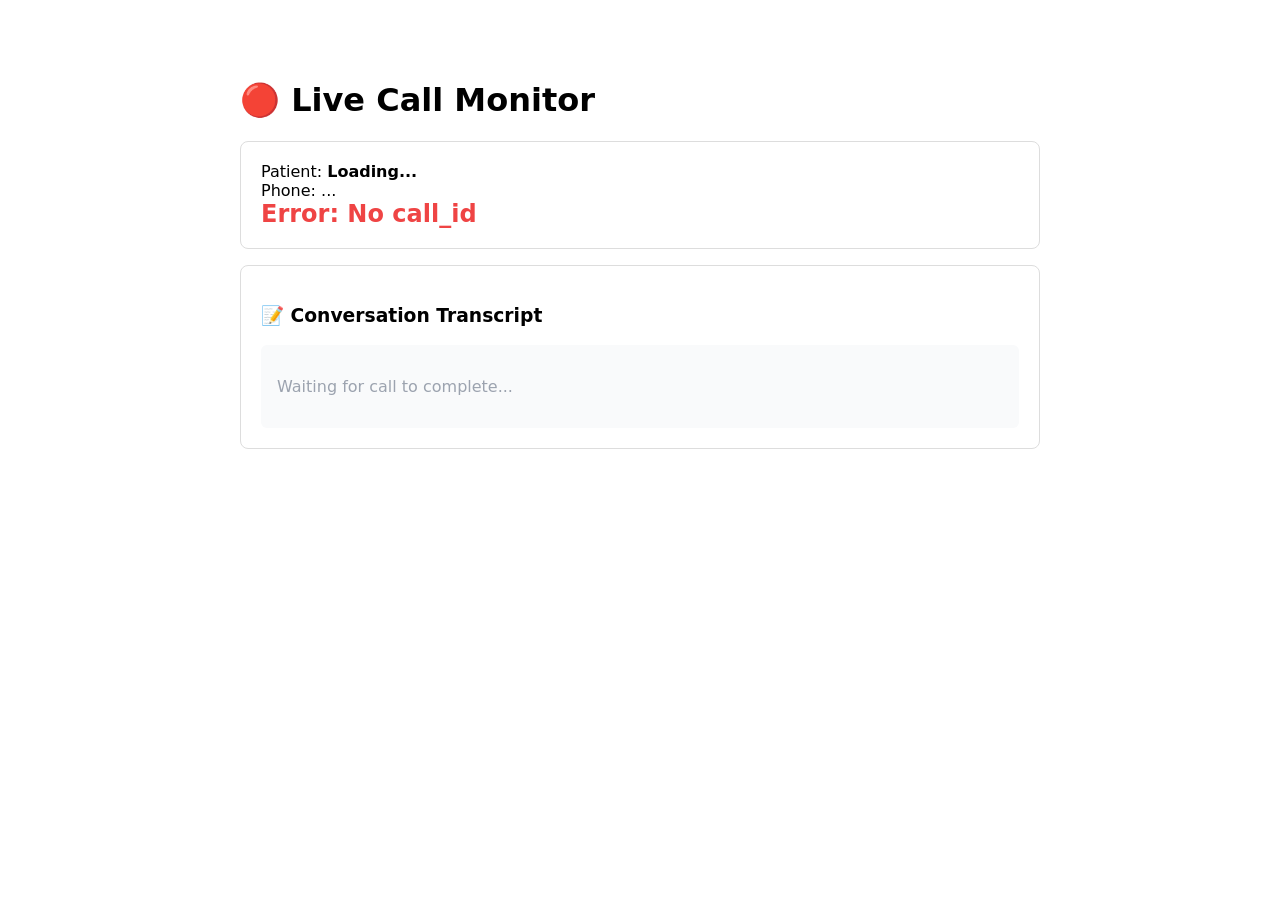
==== live-call.html @ e426a304 "Add live call monitor HTML structure and styles" ====
<!DOCTYPE html>
<html>
<head>
    <title>Cognysis — Live Call Monitor</title>
    <style>
        body { font-family: system-ui, sans-serif; max-width: 800px; margin: 40px auto; padding: 20px; }
        .card { border: 1px solid #ddd; border-radius: 8px; padding: 20px; margin: 16px 0; }
        .status { font-size: 24px; font-weight: bold; }
        .status.ongoing { color: #f59e0b; }
        .status.completed { color: #10b981; }
        .status.failed { color: #ef4444; }
        .transcript { background: #f9fafb; padding: 16px; border-radius: 6px; margin-top: 12px; }
        .turn { margin: 8px 0; padding: 8px 12px; border-radius: 6px; }
        .turn.agent { background: #dbeafe; margin-right: 40px; }
        .turn.user { background: #d1fae5; margin-left: 40px; text-align: right; }
        .turn .role { font-size: 12px; font-weight: bold; color: #6b7280; text-transform: uppercase; }
        .metrics { display: grid; grid-template-columns: repeat(3, 1fr); gap: 12px; margin-top: 16px; }
        .metric { background: #f3f4f6; padding: 12px; border-radius: 6px; text-align: center; }
        .metric .value { font-size: 28px; font-weight: bold; color: #111827; }
        .metric .label { font-size: 12px; color: #6b7280; margin-top: 4px; }
        .risk-low { color: #10b981; }
        .risk-medium { color: #f59e0b; }
        .risk-high { color: #ef4444; }
        .recording { margin-top: 12px; }
        .recording a { color: #2563eb; }
    </style>
</head>
<body>
    <h1>🔴 Live Call Monitor</h1>
    
    <div class="card">
        <div>Patient: <strong id="patientName">Loading...</strong></div>
        <div>Phone: <span id="patientPhone">...</span></div>
        <div class="status" id="status">Loading...</div>
        <div id="timer"></div>
    </div>

    <div class="card" id="analysisCard" style="display:none;">
        <h3>📊 Live Analysis</h3>
        <div class="metrics">
            <div class="metric">
                <div class="value" id="patientWords">0</div>
                <div class="label">Patient Words</div>
            </div>
            <div class="metric">
                <div class="value" id="orientationScore">0</div>
                <div class="label">Orientation Score</div>
            </div>
            <div class="metric">
                <div class="value" id="riskFlag" class="risk-low">—</div>
                <div class="label">Risk Level</div>
            </div>
        </div>
    </div>

    <div class="card">
        <h3>📝 Conversation Transcript</h3>
        <div id="transcript" class="transcript">
            <p style="color: #9ca3af;">Waiting for call to complete...</p>
        </div>
    </div>

    <div class="card" id="recordingCard" style="display:none;">
        <h3>🔊 Dual-Channel Recording</h3>
        <div class="recording">
            <a id="recordingLink" href="#" target="_blank">Download Recording (Patient Ch1 / Nurse Ch2)</a>
            <p style="font-size: 12px; color: #6b7280;">
                Channel 1 = Patient audio | Channel 2 = Nurse AI audio
            </p>
        </div>
    </div>

    <script>
        const params = new URLSearchParams(window.location.search);
        const callId = params.get('call_id');
        
        if (!callId) {
            document.getElementById('status').textContent = 'Error: No call_id';
            document.getElementById('status').className = 'status failed';
        }

        let pollInterval;
        let startTime = Date.now();

        async function pollCall() {
            try {
                const res = await fetch(`/api/calls/${callId}`);
                const data = await res.json();
                
                document.getElementById('patientName').textContent = data.patient_name;
                document.getElementById('patientPhone').textContent = data.patient_phone;
                
                const statusEl = document.getElementById('status');
                statusEl.textContent = data.status.toUpperCase();
                statusEl.className = `status ${data.status}`;
                
                // Show analysis
                if (data.status === 'completed' || data.transcript_object.length > 0) {
                    document.getElementById('analysisCard').style.display = 'block';
                    document.getElementById('patientWords').textContent = data.patient_word_count || 0;
                    document.getElementById('orientationScore').textContent = (data.orientation_score || 0) + '/100';
                    
                    const riskEl = document.getElementById('riskFlag');
                    riskEl.textContent = (data.risk_flag || 'unknown').toUpperCase();
                    riskEl.className = `risk-${data.risk_flag || 'low'}`;
                }
                
                // Render transcript with speaker labels
                if (data.transcript_object && data.transcript_object.length > 0) {
                    const transcriptDiv = document.getElementById('transcript');
                    transcriptDiv.innerHTML = data.transcript_object.map(turn => {
                        const role = turn.role === 'agent' ? 'Nurse' : 'Patient';
                        const cssClass = turn.role === 'agent' ? 'agent' : 'user';
                        return `<div class="turn ${cssClass}">
                            <div class="role">${role}</div>
                            <div>${turn.content}</div>
                        </div>`;
                    }).join('');
                }
                
                // Show recording
                if (data.recording_url) {
                    document.getElementById('recordingCard').style.display = 'block';
                    document.getElementById('recordingLink').href = data.recording_url + '?RequestedChannels=2';
                }
                
                // Stop polling if completed or failed
                if (data.status === 'completed' || data.status === 'failed') {
                    clearInterval(pollInterval);
                    document.getElementById('timer').textContent = 'Call ended';
                }
                
            } catch (e) {
                console.error('Poll error:', e);
            }
        }

        // Poll every 2 seconds
        pollInterval = setInterval(pollCall, 2000);
        pollCall(); // First call immediately
    </script>
</body>
</html>
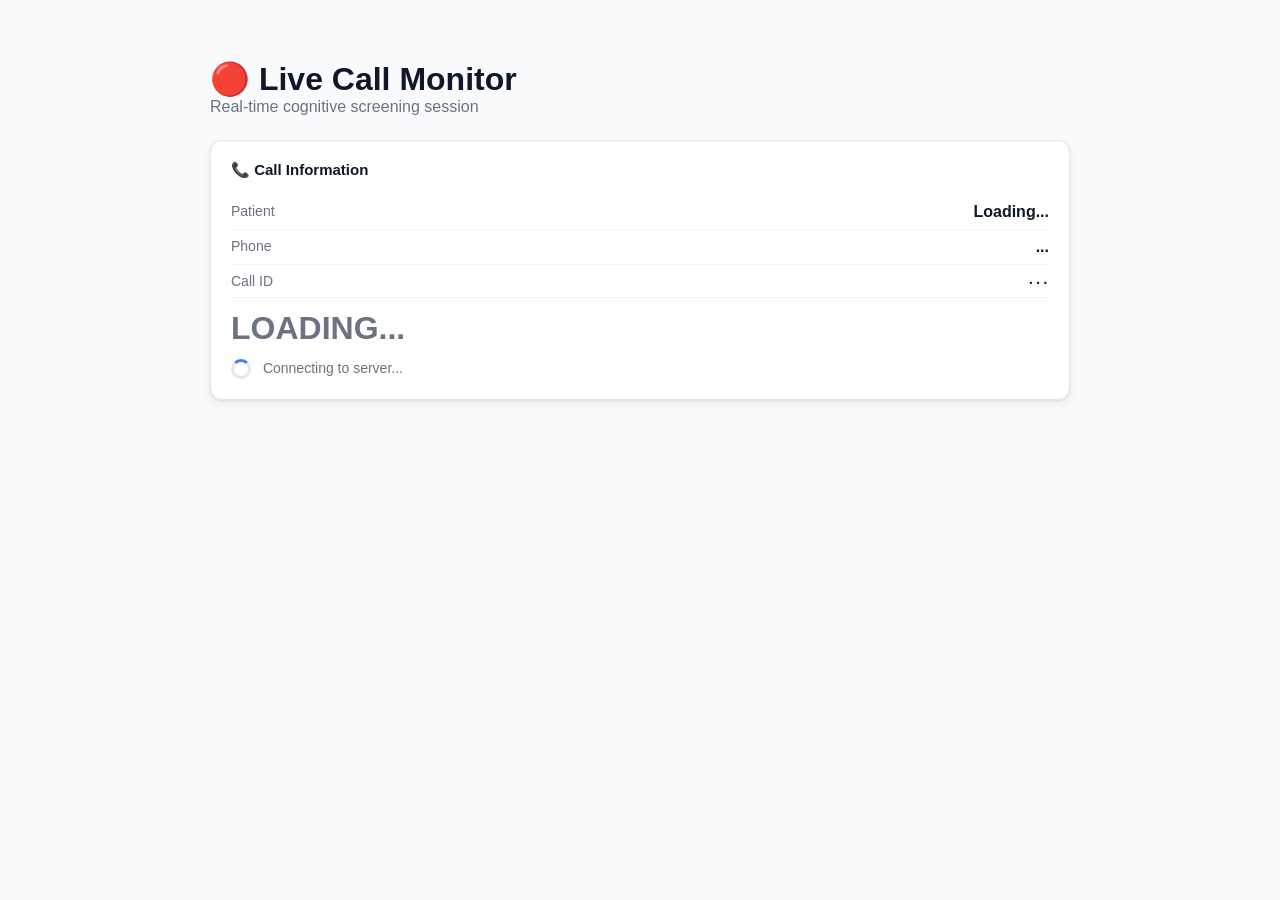
==== commit 7164b04a: "Refactor live-call.html for better UI and metrics Updated styles and structure for live call monitor" ====
--- a/live-call.html
+++ b/live-call.html
@@ -1,143 +1,97 @@
 <!DOCTYPE html>
-<html>
+<html lang="en">
 <head>
+    <meta charset="UTF-8">
+    <meta name="viewport" content="width=device-width, initial-scale=1.0">
     <title>Cognysis — Live Call Monitor</title>
+    <link rel="stylesheet" href="/css/style.css">
     <style>
-        body { font-family: system-ui, sans-serif; max-width: 800px; margin: 40px auto; padding: 20px; }
-        .card { border: 1px solid #ddd; border-radius: 8px; padding: 20px; margin: 16px 0; }
-        .status { font-size: 24px; font-weight: bold; }
+        /* Live-call specific overrides */
+        .live-container { max-width: 900px; margin: 40px auto; padding: 20px; }
+        .status { font-size: 32px; font-weight: 800; margin: 12px 0; }
+        .status.initiated { color: #6b7280; }
         .status.ongoing { color: #f59e0b; }
         .status.completed { color: #10b981; }
         .status.failed { color: #ef4444; }
-        .transcript { background: #f9fafb; padding: 16px; border-radius: 6px; margin-top: 12px; }
-        .turn { margin: 8px 0; padding: 8px 12px; border-radius: 6px; }
-        .turn.agent { background: #dbeafe; margin-right: 40px; }
-        .turn.user { background: #d1fae5; margin-left: 40px; text-align: right; }
-        .turn .role { font-size: 12px; font-weight: bold; color: #6b7280; text-transform: uppercase; }
-        .metrics { display: grid; grid-template-columns: repeat(3, 1fr); gap: 12px; margin-top: 16px; }
-        .metric { background: #f3f4f6; padding: 12px; border-radius: 6px; text-align: center; }
-        .metric .value { font-size: 28px; font-weight: bold; color: #111827; }
-        .metric .label { font-size: 12px; color: #6b7280; margin-top: 4px; }
+        .transcript { background: #f9fafb; padding: 20px; border-radius: 10px; margin-top: 16px; max-height: 500px; overflow-y: auto; }
+        .turn { margin: 12px 0; padding: 14px 18px; border-radius: 12px; animation: fadeIn 0.3s ease; }
+        .turn.agent { background: #dbeafe; margin-right: 60px; border-left: 4px solid #3b82f6; }
+        .turn.user { background: #d1fae5; margin-left: 60px; text-align: right; border-right: 4px solid #10b981; }
+        .turn .role { font-size: 11px; font-weight: 700; text-transform: uppercase; letter-spacing: 0.08em; margin-bottom: 6px; color: #6b7280; }
+        .turn .role.nurse { color: #2563eb; }
+        .turn .role.patient { color: #059669; }
+        .turn .content { font-size: 15px; line-height: 1.5; }
+        .recording { margin-top: 16px; padding: 16px; background: #fef3c7; border-radius: 10px; border: 1px solid #fcd34d; }
+        .recording a { color: #b45309; font-weight: 600; text-decoration: none; }
+        .recording a:hover { text-decoration: underline; }
+        .recording-meta { font-size: 12px; color: #92400e; margin-top: 8px; }
         .risk-low { color: #10b981; }
         .risk-medium { color: #f59e0b; }
         .risk-high { color: #ef4444; }
-        .recording { margin-top: 12px; }
-        .recording a { color: #2563eb; }
+        .risk-unknown { color: #6b7280; }
+        .spinner { display: inline-block; width: 20px; height: 20px; border: 3px solid #e5e7eb; border-top-color: #3b82f6; border-radius: 50%; animation: spin 1s linear infinite; margin-right: 8px; vertical-align: middle; }
+        @keyframes spin { to { transform: rotate(360deg); } }
+        @keyframes fadeIn { from { opacity: 0; transform: translateY(10px); } to { opacity: 1; transform: translateY(0); } }
+        .hidden { display: none !important; }
+        .metrics { display: grid; grid-template-columns: repeat(3, 1fr); gap: 16px; margin-top: 16px; }
+        .metric { background: #f3f4f6; padding: 20px; border-radius: 10px; text-align: center; border: 1px solid #e5e7eb; }
+        .metric .value { font-size: 36px; font-weight: 800; color: #111827; }
+        .metric .label { font-size: 12px; color: #6b7280; margin-top: 6px; text-transform: uppercase; letter-spacing: 0.05em; }
+        .timer { font-size: 14px; color: #6b7280; margin-top: 8px; }
+        .info-row { display: flex; justify-content: space-between; padding: 8px 0; border-bottom: 1px solid #f3f4f6; }
+        .info-label { color: #6b7280; font-size: 14px; }
+        .info-value { font-weight: 600; }
+        .empty-state { text-align: center; padding: 40px; color: #9ca3af; }
+        .alert-info { background: #dbeafe; color: #1e40af; border: 1px solid #93c5fd; padding: 12px 16px; border-radius: 8px; }
     </style>
 </head>
 <body>
-    <h1>🔴 Live Call Monitor</h1>
-    
-    <div class="card">
-        <div>Patient: <strong id="patientName">Loading...</strong></div>
-        <div>Phone: <span id="patientPhone">...</span></div>
-        <div class="status" id="status">Loading...</div>
-        <div id="timer"></div>
-    </div>
+    <div class="live-container">
+        <h1>🔴 Live Call Monitor</h1>
+        <p style="color: #6b7280; margin-bottom: 24px;">Real-time cognitive screening session</p>
 
-    <div class="card" id="analysisCard" style="display:none;">
-        <h3>📊 Live Analysis</h3>
-        <div class="metrics">
-            <div class="metric">
-                <div class="value" id="patientWords">0</div>
-                <div class="label">Patient Words</div>
+        <!-- Call Info Card -->
+        <div class="card">
+            <div class="card-header"><div class="card-title">📞 Call Information</div></div>
+            <div class="info-row">
+                <span class="info-label">Patient</span>
+                <span class="info-value" id="patientName">Loading...</span>
             </div>
-            <div class="metric">
-                <div class="value" id="orientationScore">0</div>
-                <div class="label">Orientation Score</div>
+            <div class="info-row">
+                <span class="info-label">Phone</span>
+                <span class="info-value" id="patientPhone">...</span>
             </div>
-            <div class="metric">
-                <div class="value" id="riskFlag" class="risk-low">—</div>
-                <div class="label">Risk Level</div>
+            <div class="info-row">
+                <span class="info-label">Call ID</span>
+                <span class="info-value" id="callId" style="font-family: monospace; font-size: 12px;">...</span>
+            </div>
+            <div class="status initiated" id="status">LOADING...</div>
+            <div class="timer" id="timer">
+                <span class="spinner"></span> Connecting to server...
             </div>
         </div>
-    </div>
 
-    <div class="card">
-        <h3>📝 Conversation Transcript</h3>
-        <div id="transcript" class="transcript">
-            <p style="color: #9ca3af;">Waiting for call to complete...</p>
-        </div>
-    </div>
-
-    <div class="card" id="recordingCard" style="display:none;">
-        <h3>🔊 Dual-Channel Recording</h3>
-        <div class="recording">
-            <a id="recordingLink" href="#" target="_blank">Download Recording (Patient Ch1 / Nurse Ch2)</a>
-            <p style="font-size: 12px; color: #6b7280;">
-                Channel 1 = Patient audio | Channel 2 = Nurse AI audio
-            </p>
-        </div>
-    </div>
-
-    <script>
-        const params = new URLSearchParams(window.location.search);
-        const callId = params.get('call_id');
-        
-        if (!callId) {
-            document.getElementById('status').textContent = 'Error: No call_id';
-            document.getElementById('status').className = 'status failed';
-        }
-
-        let pollInterval;
-        let startTime = Date.now();
-
-        async function pollCall() {
-            try {
-                const res = await fetch(`/api/calls/${callId}`);
-                const data = await res.json();
-                
-                document.getElementById('patientName').textContent = data.patient_name;
-                document.getElementById('patientPhone').textContent = data.patient_phone;
-                
-                const statusEl = document.getElementById('status');
-                statusEl.textContent = data.status.toUpperCase();
-                statusEl.className = `status ${data.status}`;
-                
-                // Show analysis
-                if (data.status === 'completed' || data.transcript_object.length > 0) {
-                    document.getElementById('analysisCard').style.display = 'block';
-                    document.getElementById('patientWords').textContent = data.patient_word_count || 0;
-                    document.getElementById('orientationScore').textContent = (data.orientation_score || 0) + '/100';
-                    
-                    const riskEl = document.getElementById('riskFlag');
-                    riskEl.textContent = (data.risk_flag || 'unknown').toUpperCase();
-                    riskEl.className = `risk-${data.risk_flag || 'low'}`;
-                }
-                
-                // Render transcript with speaker labels
-                if (data.transcript_object && data.transcript_object.length > 0) {
-                    const transcriptDiv = document.getElementById('transcript');
-                    transcriptDiv.innerHTML = data.transcript_object.map(turn => {
-                        const role = turn.role === 'agent' ? 'Nurse' : 'Patient';
-                        const cssClass = turn.role === 'agent' ? 'agent' : 'user';
-                        return `<div class="turn ${cssClass}">
-                            <div class="role">${role}</div>
-                            <div>${turn.content}</div>
-                        </div>`;
-                    }).join('');
-                }
-                
-                // Show recording
-                if (data.recording_url) {
-                    document.getElementById('recordingCard').style.display = 'block';
-                    document.getElementById('recordingLink').href = data.recording_url + '?RequestedChannels=2';
-                }
-                
-                // Stop polling if completed or failed
-                if (data.status === 'completed' || data.status === 'failed') {
-                    clearInterval(pollInterval);
-                    document.getElementById('timer').textContent = 'Call ended';
-                }
-                
-            } catch (e) {
-                console.error('Poll error:', e);
-            }
-        }
-
-        // Poll every 2 seconds
-        pollInterval = setInterval(pollCall, 2000);
-        pollCall(); // First call immediately
-    </script>
-</body>
-</html>
+        <!-- Analysis Card -->
+        <div class="card hidden" id="analysisCard">
+            <div class="card-header"><div class="card-title">📊 Live Analysis</div></div>
+            <div class="metrics">
+                <div class="metric">
+                    <div class="value" id="patientWords">0</div>
+                    <div class="label">Patient Words</div>
+                </div>
+                <div class="metric">
+                    <div class="value" id="orientationScore">0</div>
+                    <div class="label">Orientation /100</div>
+                </div>
+                <div class="metric">
+                    <div class="value risk-unknown" id="riskFlag">—</div>
+                    <div class="label">Risk Level</div>
+                </div>
+            </div>
+            <div class="metrics" style="margin-top: 12px;">
+                <div class="metric">
+                    <div class="value" id="agentWords">0</div>
+                    <div class="label">Nurse Words</div>
+                </div>
+                <div class="metric">
+                    <div class
--- a/css/style.css
+++ b/css/style.css
@@ -0,0 +1,407 @@
+/* ===== Design Tokens ===== */
+:root {
+    --primary: #0f172a;
+    --accent: #0891b2;
+    --accent-light: #22d3ee;
+    --accent-bg: #ecfeff;
+    --success: #10b981;
+    --warning: #f59e0b;
+    --danger: #ef4444;
+    --text: #0f172a;
+    --text-muted: #64748b;
+    --bg: #f8fafc;
+    --card: #ffffff;
+    --border: #e2e8f0;
+    --shadow: 0 1px 3px rgba(0,0,0,0.08), 0 4px 12px rgba(0,0,0,0.05);
+    --shadow-lg: 0 10px 40px rgba(0,0,0,0.12);
+    --radius: 12px;
+    --radius-sm: 8px;
+}
+
+/* ===== Reset & Base ===== */
+* { margin: 0; padding: 0; box-sizing: border-box; }
+body { font-family: 'Inter', sans-serif; background: var(--bg); color: var(--text); overflow-x: hidden; }
+
+/* ===== Layout ===== */
+.app { display: flex; min-height: 100vh; }
+.sidebar {
+    width: 220px; background: var(--primary); color: white; padding: 20px 0;
+    position: fixed; height: 100vh; z-index: 100; display: flex; flex-direction: column;
+}
+.sidebar-brand { padding: 0 18px 24px; display: flex; align-items: center; gap: 10px; }
+.sidebar-brand .logo-icon {
+    width: 34px; height: 34px; background: linear-gradient(135deg, var(--accent), var(--accent-light));
+    border-radius: 8px; display: flex; align-items: center; justify-content: center;
+    font-weight: 800; font-size: 15px; color: white;
+}
+.sidebar-brand h1 { font-size: 17px; font-weight: 700; letter-spacing: -0.3px; }
+.sidebar-brand span { font-size: 10px; color: #94a3b8; font-weight: 500; text-transform: uppercase; letter-spacing: 1px; }
+.nav-section { padding: 0 10px; margin-bottom: 6px; }
+.nav-section-title { font-size: 10px; text-transform: uppercase; letter-spacing: 1.5px; color: #64748b; padding: 0 10px; margin-bottom: 6px; font-weight: 600; }
+.nav-item {
+    display: flex; align-items: center; gap: 10px; padding: 9px 10px; margin: 1px 0;
+    border-radius: var(--radius-sm); cursor: pointer; transition: all 0.2s; font-size: 12px; font-weight: 500; color: #cbd5e1;
+}
+.nav-item:hover { background: rgba(255,255,255,0.05); color: white; }
+.nav-item.active { background: rgba(8,145,178,0.15); color: var(--accent-light); }
+.nav-item svg { width: 16px; height: 16px; opacity: 0.7; flex-shrink: 0; }
+.nav-item.active svg { opacity: 1; }
+.sidebar-footer { margin-top: auto; padding: 14px 18px; border-top: 1px solid rgba(255,255,255,0.08); }
+.user-pill { display: flex; align-items: center; gap: 8px; }
+.user-avatar { width: 28px; height: 28px; border-radius: 50%; background: linear-gradient(135deg, #6366f1, #8b5cf6); display: flex; align-items: center; justify-content: center; font-size: 11px; font-weight: 700; }
+.user-info { font-size: 11px; }
+.user-info .name { font-weight: 600; color: white; }
+.user-info .role { color: #94a3b8; font-size: 10px; }
+
+.main { margin-left: 220px; flex: 1; padding: 24px 32px; max-width: 1100px; }
+
+/* ===== Header ===== */
+.page-header { display: flex; justify-content: space-between; align-items: center; margin-bottom: 20px; }
+.page-header h2 { font-size: 22px; font-weight: 700; letter-spacing: -0.5px; }
+.page-header p { color: var(--text-muted); font-size: 13px; margin-top: 2px; }
+.header-actions { display: flex; gap: 8px; }
+
+/* ===== Buttons ===== */
+.btn {
+    display: inline-flex; align-items: center; gap: 6px; padding: 8px 14px;
+    border-radius: var(--radius-sm); font-size: 12px; font-weight: 600; cursor: pointer;
+    border: none; transition: all 0.2s;
+}
+.btn-primary { background: var(--accent); color: white; }
+.btn-primary:hover { background: #0e7490; }
+.btn-primary:disabled { background: #a0aec0; cursor: not-allowed; }
+.btn-secondary { background: white; color: var(--text); border: 1px solid var(--border); }
+.btn-secondary:hover { background: var(--bg); }
+.btn-ghost { background: transparent; color: var(--text-muted); }
+.btn-ghost:hover { color: var(--text); background: var(--bg); }
+.btn-sm { padding: 6px 10px; font-size: 11px; }
+
+/* ===== Screens ===== */
+.screen { display: none; animation: fadeIn 0.3s ease; }
+.screen.active { display: block; }
+@keyframes fadeIn { from { opacity: 0; transform: translateY(6px); } to { opacity: 1; transform: translateY(0); } }
+
+/* ===== Cards ===== */
+.card {
+    background: var(--card); border-radius: var(--radius); border: 1px solid var(--border);
+    box-shadow: var(--shadow); padding: 20px; margin-bottom: 16px;
+}
+.card-header { display: flex; justify-content: space-between; align-items: center; margin-bottom: 16px; }
+.card-title { font-size: 15px; font-weight: 700; display: flex; align-items: center; gap: 8px; }
+.card-title .badge {
+    font-size: 9px; padding: 2px 7px; border-radius: 20px; font-weight: 700; text-transform: uppercase; letter-spacing: 0.5px;
+}
+.badge-live { background: #fee2e2; color: var(--danger); }
+.badge-processing { background: #fef3c7; color: #92400e; }
+.badge-complete { background: #d1fae5; color: #065f46; }
+.badge-info { background: var(--accent-bg); color: var(--accent); }
+
+/* ===== Grid ===== */
+.grid-2 { display: grid; grid-template-columns: 1fr 1fr; gap: 16px; }
+.grid-3 { display: grid; grid-template-columns: repeat(3, 1fr); gap: 16px; }
+
+/* ===== Stat Cards ===== */
+.stat-card {
+    background: var(--card); border-radius: var(--radius); border: 1px solid var(--border);
+    box-shadow: var(--shadow); padding: 18px; position: relative; overflow: hidden;
+}
+.stat-card::before { content: ''; position: absolute; top: 0; left: 0; width: 3px; height: 100%; }
+.stat-card.acoustic::before { background: var(--accent); }
+.stat-card.transcript::before { background: var(--warning); }
+.stat-label { font-size: 11px; color: var(--text-muted); font-weight: 600; text-transform: uppercase; letter-spacing: 0.5px; margin-bottom: 6px; }
+.stat-value { font-size: 26px; font-weight: 800; letter-spacing: -1px; margin-bottom: 3px; }
+.stat-delta { font-size: 11px; font-weight: 600; display: flex; align-items: center; gap: 3px; }
+.stat-delta.positive { color: var(--success); }
+.stat-delta.negative { color: var(--danger); }
+.stat-delta.neutral { color: var(--text-muted); }
+
+/* ===== Patient Card ===== */
+.patient-card {
+    display: flex; align-items: center; gap: 14px; padding: 16px;
+    background: linear-gradient(135deg, var(--card), var(--bg)); border-radius: var(--radius);
+    border: 1px solid var(--border); margin-bottom: 20px;
+}
+.patient-avatar-lg {
+    width: 48px; height: 48px; border-radius: 50%; background: linear-gradient(135deg, #e0e7ff, #c7d2fe);
+    display: flex; align-items: center; justify-content: center; font-size: 18px; font-weight: 700; color: #4338ca; flex-shrink: 0;
+}
+.patient-details h3 { font-size: 16px; font-weight: 700; margin-bottom: 2px; }
+.patient-meta { display: flex; gap: 12px; font-size: 12px; color: var(--text-muted); flex-wrap: wrap; }
+.risk-pill {
+    margin-left: auto; padding: 6px 14px; border-radius: 20px; font-size: 11px; font-weight: 700; flex-shrink: 0;
+}
+.risk-high { background: #fee2e2; color: var(--danger); }
+.risk-moderate { background: #fef3c7; color: #92400e; }
+.risk-low { background: #d1fae5; color: var(--success); }
+
+/* ===== Risk Slider ===== */
+.risk-slider-container { position: relative; height: 14px; border-radius: 7px; display: flex; overflow: hidden; margin: 16px 0; }
+.risk-slider-seg { height: 100%; }
+.risk-slider-seg.low { background: linear-gradient(90deg, #34d399, #10b981); flex: 0 0 30%; }
+.risk-slider-seg.mod { background: linear-gradient(90deg, #fbbf24, #f59e0b); flex: 0 0 30%; }
+.risk-slider-seg.high { background: linear-gradient(90deg, #f87171, #ef4444); flex: 0 0 40%; }
+.risk-slider-marker {
+    position: absolute; top: 50%; transform: translate(-50%, -50%);
+    width: 32px; height: 32px; background: white; border: 3px solid var(--primary);
+    border-radius: 50%; display: flex; align-items: center; justify-content: center;
+    font-weight: 800; font-size: 11px; color: var(--primary);
+    box-shadow: 0 4px 14px rgba(0,0,0,0.18); z-index: 10;
+}
+.risk-slider-labels { display: flex; justify-content: space-between; font-size: 11px; font-weight: 700; text-transform: uppercase; letter-spacing: 0.5px; margin-bottom: 8px; }
+.risk-slider-labels .low { color: var(--success); }
+.risk-slider-labels .mod { color: var(--warning); }
+.risk-slider-labels .high { color: var(--danger); }
+
+/* ===== Pipeline ===== */
+.pipeline-simple {
+    display: flex; align-items: center; gap: 10px; padding: 12px 16px;
+    background: var(--card); border-radius: var(--radius-sm); border: 1px solid var(--border);
+    margin-bottom: 8px;
+}
+.pipeline-simple.complete { border-left: 3px solid var(--success); opacity: 0.7; }
+.pipeline-simple.active { border-left: 3px solid var(--accent); background: var(--accent-bg); }
+.pipeline-simple.pending { border-left: 3px solid var(--border); }
+.step-dot { width: 22px; height: 22px; border-radius: 50%; display: flex; align-items: center; justify-content: center; font-size: 11px; flex-shrink: 0; }
+.step-dot.done { background: var(--success); color: white; }
+.step-dot.run { background: var(--accent); color: white; animation: pulse 2s infinite; }
+.step-dot.wait { background: var(--bg); color: var(--text-muted); border: 1px solid var(--border); }
+@keyframes pulse { 0%, 100% { box-shadow: 0 0 0 0 rgba(8,145,178,0.4); } 50% { box-shadow: 0 0 0 6px rgba(8,145,178,0); } }
+.step-text { font-size: 13px; font-weight: 600; }
+.step-text small { display: block; font-size: 11px; color: var(--text-muted); font-weight: 500; margin-top: 1px; }
+.step-status { font-size: 10px; font-weight: 700; text-transform: uppercase; letter-spacing: 0.5px; padding: 3px 8px; border-radius: 20px; margin-left: auto; flex-shrink: 0; }
+.status-waiting { background: var(--bg); color: var(--text-muted); }
+.status-running { background: var(--accent-bg); color: var(--accent); }
+.status-done { background: #d1fae5; color: var(--success); }
+
+/* ===== Clickable Rows ===== */
+.clickable-row {
+    display: flex; align-items: center; justify-content: space-between;
+    padding: 12px 14px; background: var(--bg); border-radius: var(--radius-sm);
+    margin-bottom: 8px; cursor: pointer; transition: all 0.2s; border: 1px solid transparent;
+}
+.clickable-row:hover { background: #f1f5f9; border-color: var(--border); }
+.clickable-row .row-left { display: flex; align-items: center; gap: 10px; }
+.clickable-row .row-icon { width: 32px; height: 32px; border-radius: 50%; display: flex; align-items: center; justify-content: center; font-size: 13px; flex-shrink: 0; }
+.clickable-row .row-title { font-size: 13px; font-weight: 700; }
+.clickable-row .row-desc { font-size: 11px; color: var(--text-muted); margin-top: 1px; }
+.clickable-row .row-arrow { color: var(--text-muted); font-size: 14px; }
+
+/* ===== Clinical Summary ===== */
+.clinical-summary {
+    background: var(--accent-bg); border-left: 4px solid var(--accent);
+    border-radius: 0 var(--radius) var(--radius) 0; padding: 16px;
+}
+.clinical-summary-title { font-size: 13px; font-weight: 700; color: var(--primary); margin-bottom: 8px; display: flex; align-items: center; gap: 6px; }
+.clinical-summary-text { font-size: 13px; color: #164e63; line-height: 1.6; }
+
+/* ===== Marker Table ===== */
+.marker-table { width: 100%; border-collapse: collapse; font-size: 12px; }
+.marker-table th { text-align: left; padding: 10px 12px; font-size: 10px; text-transform: uppercase; letter-spacing: 0.5px; color: var(--text-muted); font-weight: 700; border-bottom: 2px solid var(--border); }
+.marker-table td { padding: 10px 12px; border-bottom: 1px solid var(--border); vertical-align: middle; }
+.marker-table tr:hover td { background: var(--bg); }
+.chip { display: inline-block; font-size: 10px; padding: 2px 8px; border-radius: 20px; font-weight: 600; }
+.chip-danger { background: #fee2e2; color: var(--danger); border: 1px solid #fecaca; }
+.chip-warn { background: #fef3c7; color: #92400e; border: 1px solid #fde68a; }
+.chip-success { background: #d1fae5; color: var(--success); border: 1px solid #a7f3d0; }
+
+/* ===== Data Table ===== */
+.data-table { width: 100%; border-collapse: collapse; font-size: 13px; }
+.data-table th { text-align: left; padding: 10px 12px; font-size: 10px; text-transform: uppercase; letter-spacing: 0.5px; color: var(--text-muted); font-weight: 700; border-bottom: 2px solid var(--border); }
+.data-table td { padding: 12px; border-bottom: 1px solid var(--border); vertical-align: middle; }
+.data-table tr:hover td { background: var(--bg); }
+.table-tag { font-size: 10px; padding: 3px 10px; border-radius: 20px; font-weight: 600; }
+
+/* ===== Alert Box ===== */
+.alert-box { display: flex; gap: 12px; padding: 14px; border-radius: var(--radius); margin-top: 16px; }
+.alert-box.danger { background: #fee2e2; border: 1px solid #fecaca; }
+.alert-box.warning { background: #fef3c7; border: 1px solid #fde68a; }
+.alert-icon { width: 32px; height: 32px; border-radius: 50%; display: flex; align-items: center; justify-content: center; font-size: 14px; flex-shrink: 0; }
+.alert-box.danger .alert-icon { background: #fecaca; color: var(--danger); }
+.alert-box.warning .alert-icon { background: #fde68a; color: #92400e; }
+.alert-content { flex: 1; }
+.alert-title { font-size: 13px; font-weight: 700; margin-bottom: 4px; }
+.alert-box.danger .alert-title { color: #991b1b; }
+.alert-box.warning .alert-title { color: #92400e; }
+.alert-text { font-size: 12px; line-height: 1.5; }
+.alert-box.danger .alert-text { color: #7f1d1d; }
+.alert-box.warning .alert-text { color: #78350f; }
+
+/* ===== Upload Area ===== */
+.upload-area {
+    border: 2px dashed var(--border); border-radius: var(--radius); padding: 40px;
+    text-align: center; transition: all 0.2s; cursor: pointer;
+}
+.upload-area:hover { border-color: var(--accent); background: var(--accent-bg); }
+.upload-area.dragover { border-color: var(--accent); background: var(--accent-bg); }
+.upload-area input { display: none; }
+
+/* ===== Spinner ===== */
+.spinner-overlay {
+    position: fixed; top: 0; left: 0; right: 0; bottom: 0;
+    background: rgba(255,255,255,0.9); z-index: 999;
+    display: none; align-items: center; justify-content: center; flex-direction: column;
+}
+.spinner-overlay.active { display: flex; }
+.spinner-circle {
+    width: 48px; height: 48px; border: 4px solid var(--border);
+    border-top-color: var(--accent); border-radius: 50%;
+    animation: spin 1s linear infinite; margin-bottom: 16px;
+}
+@keyframes spin { to { transform: rotate(360deg); } }
+
+/* ===== Toast ===== */
+.toast {
+    position: fixed; bottom: 24px; right: 24px; z-index: 1001;
+    padding: 12px 20px; border-radius: var(--radius-sm); font-size: 13px; font-weight: 600;
+    box-shadow: var(--shadow-lg); transform: translateY(100px); opacity: 0;
+    transition: all 0.3s ease; max-width: 400px; line-height: 1.4;
+}
+.toast.show { transform: translateY(0); opacity: 1; }
+.toast-success { background: var(--success); color: white; }
+.toast-error { background: var(--danger); color: white; }
+.toast-warning { background: var(--warning); color: #78350f; }
+
+/* ===== Feature Bars ===== */
+.feature-row { display: flex; align-items: center; gap: 10px; margin-bottom: 10px; }
+.feature-name { width: 160px; font-size: 12px; font-weight: 600; color: var(--text-muted); flex-shrink: 0; }
+.feature-bar-bg { flex: 1; height: 8px; background: var(--bg); border-radius: 4px; overflow: hidden; position: relative; }
+.feature-bar-fill { height: 100%; border-radius: 4px; transition: width 1s ease; }
+.feature-value { width: 50px; text-align: right; font-family: 'JetBrains Mono', monospace; font-size: 12px; font-weight: 700; }
+
+/* ===== SHAP Bars ===== */
+.shap-row { display: flex; align-items: center; margin-bottom: 12px; }
+.shap-label { width: 160px; font-size: 0.85rem; color: #4a5568; }
+.shap-bar-wrap { flex: 1; height: 28px; background: #edf2f7; border-radius: 6px; overflow: hidden; position: relative; }
+.shap-bar { height: 100%; border-radius: 6px; transition: width 0.6s ease; }
+.shap-bar.positive { background: #e53e3e; }
+.shap-bar.negative { background: #48bb78; }
+.shap-value { position: absolute; right: 8px; top: 50%; transform: translateY(-50%); font-size: 0.8rem; font-weight: 600; color: #2d3748; }
+
+/* ===== Indicators ===== */
+.indicators { list-style: none; }
+.indicators li { padding: 10px 0; border-bottom: 1px solid var(--border); font-size: 0.95rem; }
+.indicators li:last-child { border-bottom: none; }
+
+/* ===== Disclaimer ===== */
+.disclaimer {
+    background: #fffbeb; border-left: 4px solid #f6ad55;
+    border-radius: 0 var(--radius) var(--radius) 0; padding: 16px;
+    font-size: 0.85rem; color: #744210; margin-top: 20px;
+}
+
+/* ===== Empty State ===== */
+.empty-state { text-align: center; padding: 60px 20px; color: var(--text-muted); }
+.empty-state-icon { font-size: 48px; margin-bottom: 16px; }
+.empty-state h3 { font-size: 16px; font-weight: 700; color: var(--text); margin-bottom: 8px; }
+.empty-state p { font-size: 13px; }
+
+/* ===== API Status ===== */
+.api-status {
+    display: inline-flex; align-items: center; gap: 6px; font-size: 11px; font-weight: 600; padding: 4px 10px; border-radius: 20px; margin-left: 12px;
+}
+.api-status.online { background: #d1fae5; color: #065f46; }
+.api-status.offline { background: #fee2e2; color: #991b1b; }
+.api-status.checking { background: #fef3c7; color: #92400e; }
+
+/* ===== Scrollbar ===== */
+::-webkit-scrollbar { width: 5px; }
+::-webkit-scrollbar-track { background: transparent; }
+::-webkit-scrollbar-thumb { background: #cbd5e1; border-radius: 3px; }
+
+/* ===== Waveform ===== */
+.waveform-container { background: var(--primary); border-radius: var(--radius); padding: 20px; position: relative; overflow: hidden; }
+.waveform-header { display: flex; justify-content: space-between; align-items: center; margin-bottom: 16px; color: white; }
+.waveform-header h3 { font-size: 13px; font-weight: 600; }
+.waveform-header .timer { font-family: 'JetBrains Mono', monospace; font-size: 16px; font-weight: 700; color: var(--accent-light); }
+.waveform-canvas { width: 100%; height: 100px; position: relative; }
+.waveform-bar { position: absolute; bottom: 50%; width: 3px; background: linear-gradient(to top, var(--accent), var(--accent-light)); border-radius: 2px; transform-origin: bottom; animation: wave 1.2s ease-in-out infinite; }
+@keyframes wave { 0%, 100% { transform: scaleY(0.3); opacity: 0.5; } 50% { transform: scaleY(1); opacity: 1; } }
+.waveform-legend { display: flex; gap: 16px; margin-top: 12px; justify-content: center; }
+.waveform-legend-item { display: flex; align-items: center; gap: 6px; font-size: 11px; color: #94a3b8; }
+.waveform-legend-dot { width: 8px; height: 8px; border-radius: 2px; }
+
+/* ===== Transcript ===== */
+.transcript-box { background: var(--bg); border-radius: var(--radius-sm); padding: 16px; font-size: 13px; line-height: 1.6; max-height: 260px; overflow-y: auto; }
+.transcript-line { margin-bottom: 6px; }
+.transcript-speaker { font-weight: 700; color: var(--accent); font-size: 11px; margin-bottom: 1px; }
+.transcript-text { color: var(--text); }
+.t-speech { color: var(--success); font-weight: 500; }
+.t-pause { color: var(--warning); font-style: italic; font-size: 11px; }
+.t-hesit { color: var(--danger); font-weight: 600; }
+.t-vague { color: #8b5cf6; font-style: italic; }
+
+/* ===== Task Cards ===== */
+.task-card { background: var(--card); border: 1px solid var(--border); border-radius: var(--radius-sm); padding: 14px 16px; margin-bottom: 10px; }
+.task-header { display: flex; align-items: center; gap: 10px; margin-bottom: 6px; }
+.task-num { width: 22px; height: 22px; border-radius: 50%; background: var(--accent-bg); border: 1px solid var(--accent); display: flex; align-items: center; justify-content: center; font-size: 11px; font-weight: 700; color: var(--accent); flex-shrink: 0; }
+.task-title { font-size: 13px; font-weight: 700; flex: 1; }
+.task-badge { font-size: 9px; padding: 2px 8px; border-radius: 20px; font-weight: 700; letter-spacing: 0.03em; }
+.badge-content { background: #e0e7ff; color: #4338ca; border: 1px solid #c7d2fe; }
+.badge-acoustic { background: var(--accent-bg); color: var(--accent); border: 1px solid #a5f3fc; }
+.task-prompt { font-size: 12px; color: var(--text-muted); font-style: italic; margin-bottom: 8px; padding-left: 10px; border-left: 2px solid var(--border); line-height: 1.5; }
+.task-desc { font-size: 11px; color: var(--text-muted); line-height: 1.5; margin-bottom: 8px; }
+.task-desc strong { color: var(--text); font-weight: 600; }
+.task-markers { display: flex; flex-wrap: wrap; gap: 5px; }
+.task-marker { font-size: 10px; padding: 2px 8px; border-radius: 20px; background: var(--bg); border: 1px solid var(--border); color: var(--text-muted); }
+
+/* ===== Module Cards ===== */
+.module-card { background: var(--card); border-radius: var(--radius); border: 1px solid var(--border); box-shadow: var(--shadow); padding: 24px; cursor: pointer; transition: all 0.2s; position: relative; overflow: hidden; }
+.module-card:hover { transform: translateY(-2px); box-shadow: var(--shadow-lg); border-color: var(--accent); }
+.module-card::before { content: ''; position: absolute; top: 0; left: 0; width: 4px; height: 100%; }
+.module-card.acoustic::before { background: var(--accent); }
+.module-card.transcript::before { background: var(--warning); }
+.module-card .module-arrow { position: absolute; top: 24px; right: 24px; color: var(--text-muted); font-size: 18px; }
+.module-card .module-icon { width: 44px; height: 44px; border-radius: 10px; display: flex; align-items: center; justify-content: center; font-size: 20px; margin-bottom: 12px; }
+.module-card.acoustic .module-icon { background: var(--accent-bg); }
+.module-card.transcript .module-icon { background: #fff7ed; }
+.module-card .module-title { font-size: 16px; font-weight: 700; margin-bottom: 4px; }
+.module-card .module-desc { font-size: 13px; color: var(--text-muted); line-height: 1.5; margin-bottom: 16px; }
+.module-card .module-stats { display: flex; gap: 20px; }
+.module-card .module-stat { text-align: center; }
+.module-card .module-stat-value { font-size: 22px; font-weight: 800; }
+.module-card .module-stat-label { font-size: 11px; color: var(--text-muted); font-weight: 600; }
+
+/* ===== Feature Categories ===== */
+.feature-category { display: flex; align-items: center; gap: 12px; padding: 14px 16px; background: var(--card); border-radius: var(--radius-sm); border: 1px solid var(--border); margin-bottom: 8px; cursor: pointer; transition: all 0.2s; }
+.feature-category:hover { background: #f8fafc; border-color: var(--accent); }
+.feature-category .cat-icon { width: 36px; height: 36px; border-radius: 50%; display: flex; align-items: center; justify-content: center; font-size: 16px; flex-shrink: 0; }
+.feature-category .cat-info { flex: 1; }
+.feature-category .cat-title { font-size: 13px; font-weight: 700; margin-bottom: 2px; }
+.feature-category .cat-desc { font-size: 11px; color: var(--text-muted); }
+.feature-category .cat-status { font-size: 11px; font-weight: 700; padding: 4px 10px; border-radius: 20px; flex-shrink: 0; }
+.cat-flagged { background: #fee2e2; color: var(--danger); }
+.cat-normal { background: #d1fae5; color: var(--success); }
+.cat-watch { background: #fef3c7; color: #92400e; }
+.feature-category .cat-arrow { color: var(--text-muted); font-size: 14px; margin-left: 8px; }
+
+/* ===== Modals ===== */
+.modal-overlay { position: fixed; top: 0; left: 0; right: 0; bottom: 0; background: rgba(15, 23, 42, 0.5); z-index: 1000; display: none; align-items: center; justify-content: center; backdrop-filter: blur(4px); }
+.modal-overlay.active { display: flex; }
+.modal { background: var(--card); border-radius: var(--radius); border: 1px solid var(--border); box-shadow: var(--shadow-lg); width: 90%; max-width: 680px; max-height: 85vh; overflow: hidden; display: flex; flex-direction: column; animation: modalIn 0.25s ease; }
+@keyframes modalIn { from { opacity: 0; transform: scale(0.96); } to { opacity: 1; transform: scale(1); } }
+.modal-header { display: flex; justify-content: space-between; align-items: center; padding: 16px 20px; border-bottom: 1px solid var(--border); }
+.modal-header h3 { font-size: 15px; font-weight: 700; }
+.modal-close { background: none; border: none; font-size: 20px; color: var(--text-muted); cursor: pointer; width: 32px; height: 32px; display: flex; align-items: center; justify-content: center; border-radius: 50%; }
+.modal-close:hover { background: var(--bg); color: var(--text); }
+.modal-body { padding: 16px 20px; overflow-y: auto; flex: 1; }
+.modal-footer { padding: 12px 20px; border-top: 1px solid var(--border); display: flex; justify-content: flex-end; gap: 8px; }
+.sub-feature { padding: 12px 14px; background: var(--bg); border-radius: var(--radius-sm); margin-bottom: 8px; }
+.sub-feature .sub-name { font-size: 13px; font-weight: 700; margin-bottom: 2px; }
+.sub-feature .sub-value { font-size: 12px; color: var(--text-muted); margin-bottom: 4px; }
+.sub-feature .sub-explain { font-size: 11px; color: var(--text-muted); line-height: 1.5; padding-top: 6px; border-top: 1px solid var(--border); }
+.sub-feature .sub-bar-bg { height: 6px; background: #e2e8f0; border-radius: 3px; overflow: hidden; margin-top: 6px; }
+.sub-feature .sub-bar-fill { height: 100%; border-radius: 3px; }
+
+/* ===== Animations ===== */
+.animate-in { animation: slideUp 0.4s ease forwards; opacity: 0; }
+@keyframes slideUp { to { opacity: 1; transform: translateY(0); } from { opacity: 0; transform: translateY(10px); } }
+.delay-1 { animation-delay: 0.08s; }
+.delay-2 { animation-delay: 0.16s; }
+.delay-3 { animation-delay: 0.24s; }
+
+/* ===== Responsive ===== */
+@media (max-width: 1000px) {
+    .grid-2, .grid-3 { grid-template-columns: 1fr; }
+    .sidebar { width: 180px; }
+    .main { margin-left: 180px; padding: 16px 20px; }
+}
